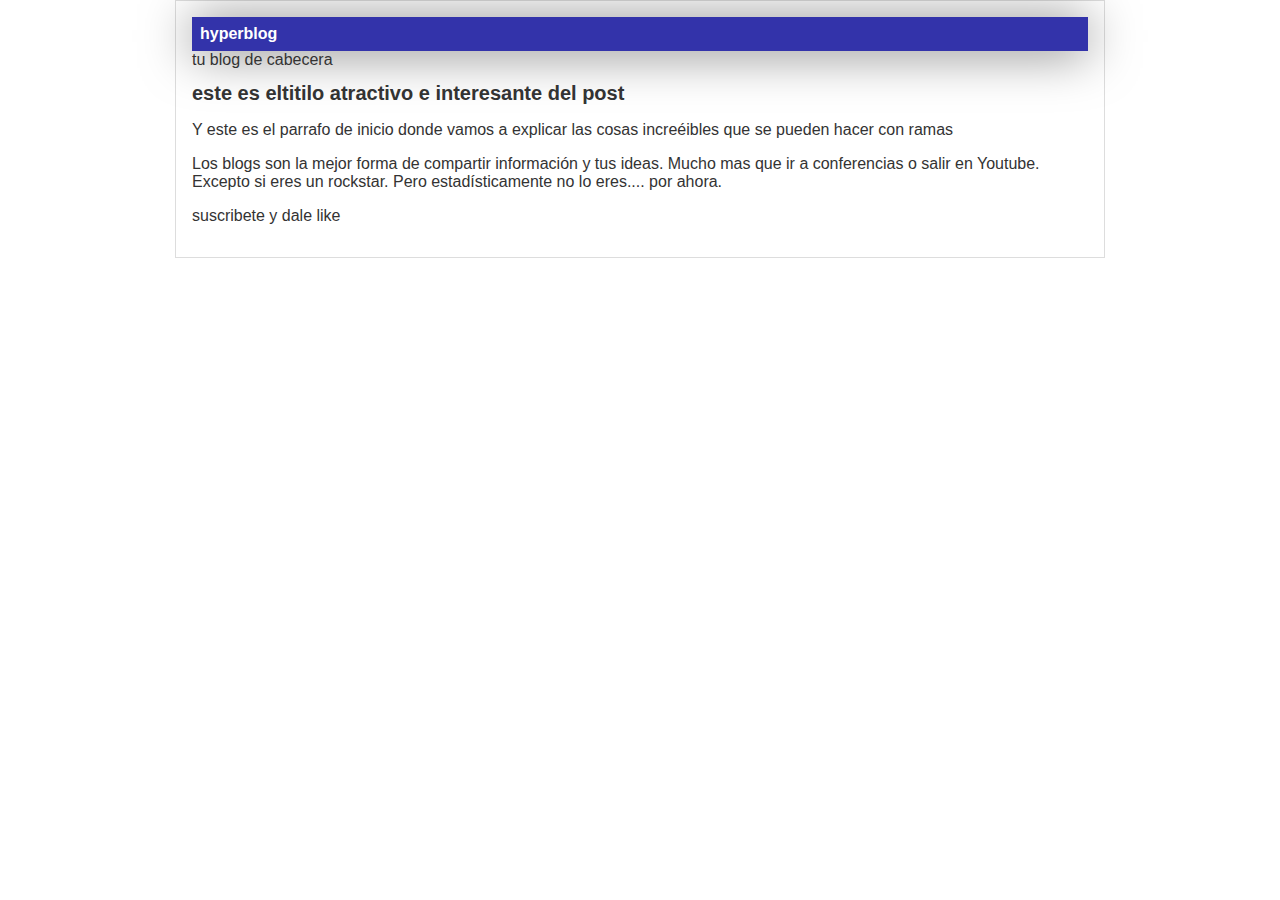
==== index.html @ b46fdb81 "solucion de conficto de las ramas" ====
<!DOCTYPE html>
<html lang="en">
<head>
    <meta charset="UTF-8">
    <meta name="viewport" content="width=device-width, initial-scale=1.0">
    <link rel="stylesheet" href="css/styles.css">
    <title>titulo del post</title>
</head>
<body>
    <div class="container">
        <div class="cabecera">hyperblog</div>
        <span id="tagline">tu blog de cabecera</span>
        <div class="post">
            <h1>este es eltitilo atractivo e interesante del post</h1>
            <p>Y este es el parrafo de inicio donde vamos a explicar las cosas increéibles que se pueden hacer con ramas</p>
            <p>Los blogs son la mejor forma de compartir información y tus ideas. Mucho mas que ir a conferencias o salir en Youtube. Excepto si eres un rockstar. Pero estadísticamente no lo eres.... por ahora.</p>
            <p>suscribete y dale like</p>
        </div>
    </div>
</body>
</html>
---- css/styles.css ----
body {
    color:#333;
    text-align: center;
    font-family: Arial, Helvetica, sans-serif;
    font-size: 16px;
    margin: 0;
    padding: 0;
}
.container {
    width: 70%;
    padding: 1em;
    text-align: left;
    border: 1px solid #DDD;
    margin: 0 auto;
}
.cabecera{
    background:#33a ;
    box-shadow: 0px 2px 50px 0px rgba(0, 0, 0, 0.5);
    color: white;
    font-weight: bold;
    margin: 0;
    padding: 0.5em;

}

.cabecera .tagline {
    padding: 0 0 0 1em;
    font-weight: normal;
    font-size: 0.8em;

}
.container h1 {
    font-size: 20px;
}
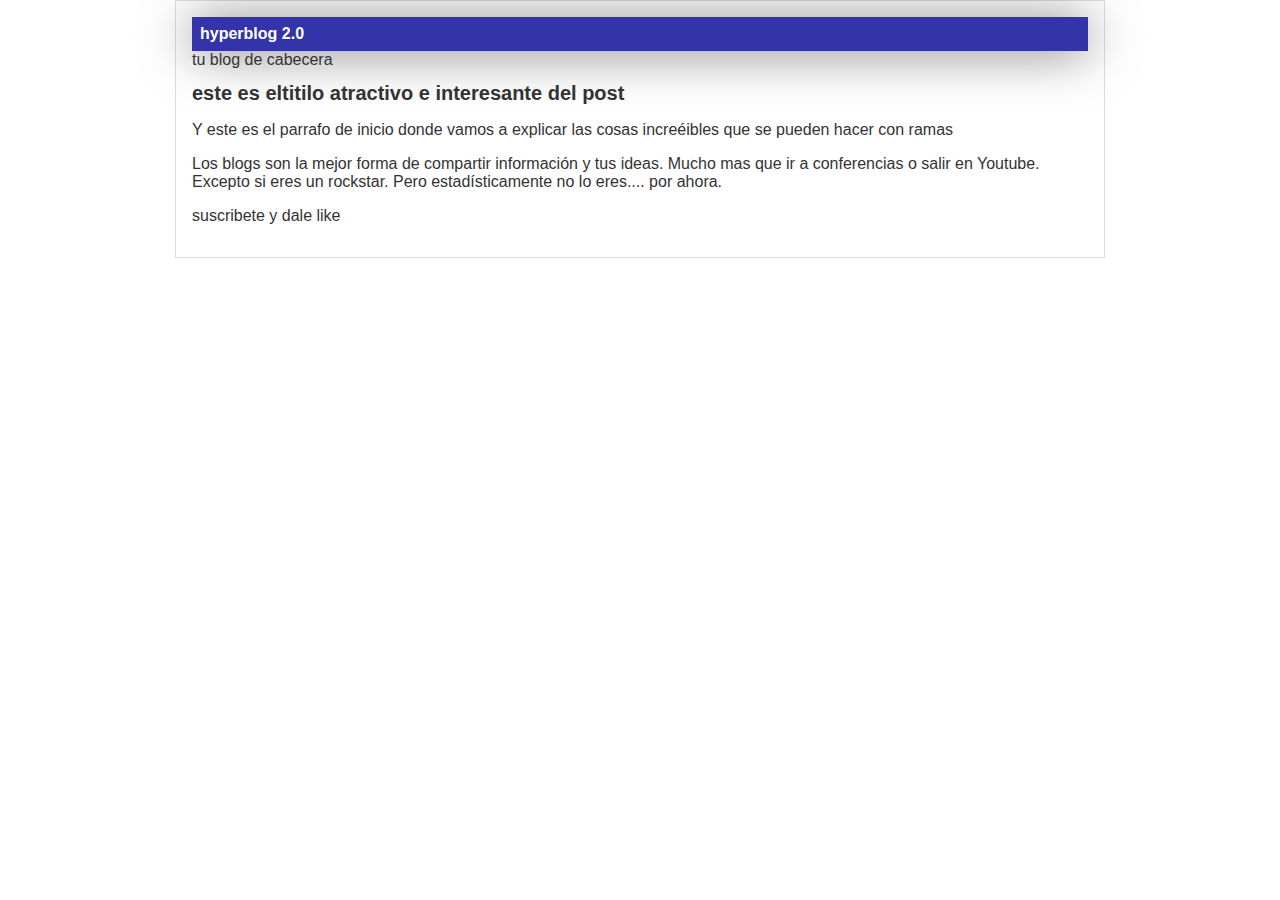
==== commit ff794a56: "una version del hyperblog" ====
--- a/index.html
+++ b/index.html
@@ -1,21 +1,21 @@
-<!DOCTYPE html>
-<html lang="en">
-<head>
-    <meta charset="UTF-8">
-    <meta name="viewport" content="width=device-width, initial-scale=1.0">
-    <link rel="stylesheet" href="css/styles.css">
-    <title>titulo del post</title>
-</head>
-<body>
-    <div class="container">
-        <div class="cabecera">hyperblog</div>
-        <span id="tagline">tu blog de cabecera</span>
-        <div class="post">
-            <h1>este es eltitilo atractivo e interesante del post</h1>
-            <p>Y este es el parrafo de inicio donde vamos a explicar las cosas increéibles que se pueden hacer con ramas</p>
-            <p>Los blogs son la mejor forma de compartir información y tus ideas. Mucho mas que ir a conferencias o salir en Youtube. Excepto si eres un rockstar. Pero estadísticamente no lo eres.... por ahora.</p>
-            <p>suscribete y dale like</p>
-        </div>
-    </div>
-</body>
+<!DOCTYPE html>
+<html lang="en">
+<head>
+    <meta charset="UTF-8">
+    <meta name="viewport" content="width=device-width, initial-scale=1.0">
+    <link rel="stylesheet" href="css/styles.css">
+    <title>titulo del post</title>
+</head>
+<body>
+    <div class="container">
+        <div class="cabecera">hyperblog 2.0</div>
+        <span id="tagline">tu blog de cabecera</span>
+        <div class="post">
+            <h1>este es eltitilo atractivo e interesante del post</h1>
+            <p>Y este es el parrafo de inicio donde vamos a explicar las cosas increéibles que se pueden hacer con ramas</p>
+            <p>Los blogs son la mejor forma de compartir información y tus ideas. Mucho mas que ir a conferencias o salir en Youtube. Excepto si eres un rockstar. Pero estadísticamente no lo eres.... por ahora.</p>
+            <p>suscribete y dale like</p>
+        </div>
+    </div>
+</body>
 </html>--- a/css/styles.css
+++ b/css/styles.css
@@ -1,34 +1,34 @@
-body {
-    color:#333;
-    text-align: center;
-    font-family: Arial, Helvetica, sans-serif;
-    font-size: 16px;
-    margin: 0;
-    padding: 0;
-}
-.container {
-    width: 70%;
-    padding: 1em;
-    text-align: left;
-    border: 1px solid #DDD;
-    margin: 0 auto;
-}
-.cabecera{
-    background:#33a ;
-    box-shadow: 0px 2px 50px 0px rgba(0, 0, 0, 0.5);
-    color: white;
-    font-weight: bold;
-    margin: 0;
-    padding: 0.5em;
-
-}
-
-.cabecera .tagline {
-    padding: 0 0 0 1em;
-    font-weight: normal;
-    font-size: 0.8em;
-
-}
-.container h1 {
-    font-size: 20px;
+body {
+    color:#333;
+    text-align: center;
+    font-family: Arial, Helvetica, sans-serif;
+    font-size: 16px;
+    margin: 0;
+    padding: 0;
+}
+.container {
+    width: 70%;
+    padding: 1em;
+    text-align: left;
+    border: 1px solid #DDD;
+    margin: 0 auto;
+}
+.cabecera{
+    background:#33a ;
+    box-shadow: 0px 2px 50px 0px rgba(0, 0, 0, 0.5);
+    color: white;
+    font-weight: bold;
+    margin: 0;
+    padding: 0.5em;
+
+}
+
+.cabecera .tagline {
+    padding: 0 0 0 1em;
+    font-weight: normal;
+    font-size: 0.8em;
+
+}
+.container h1 {
+    font-size: 20px;
 }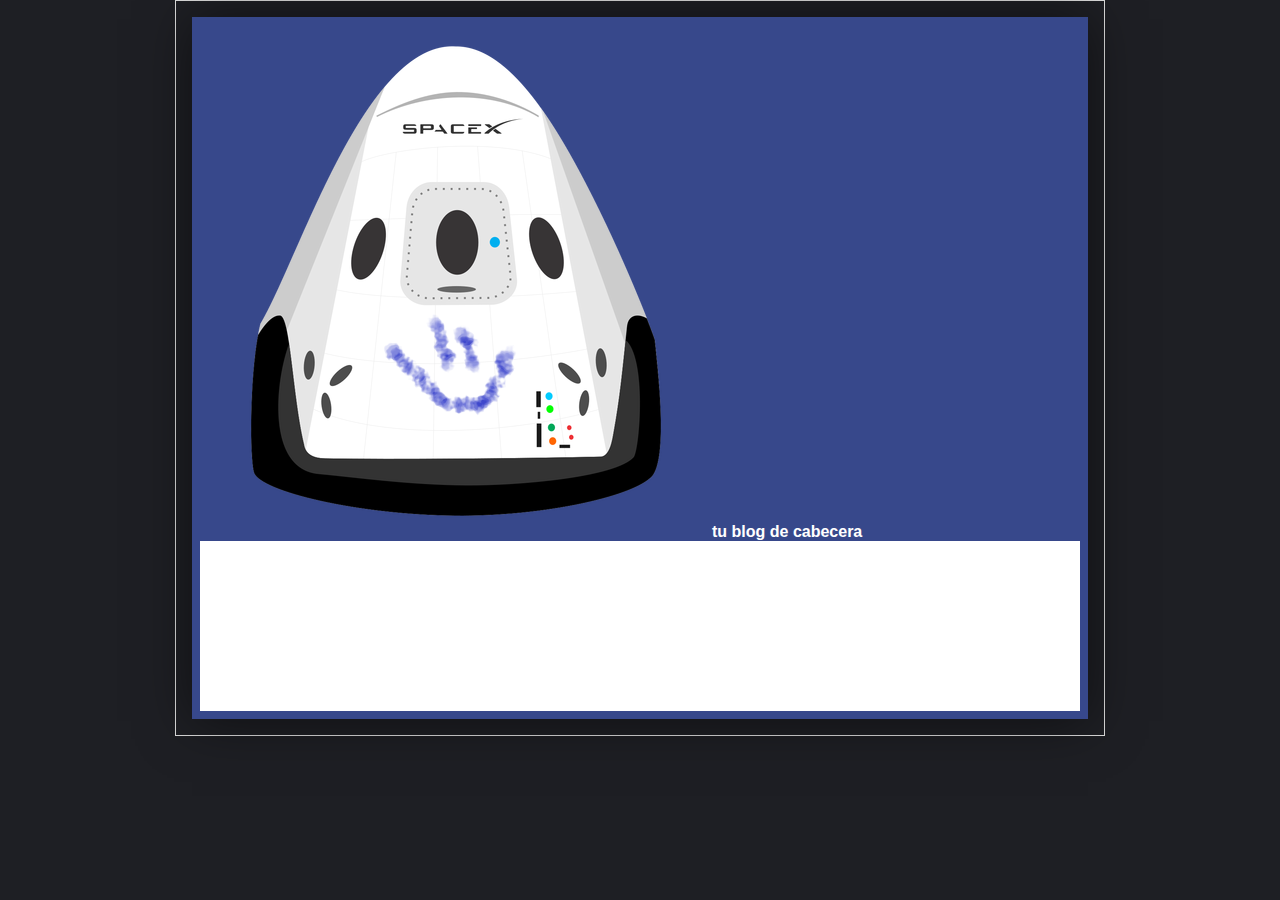
==== commit 3a00bc50: "color, fondo, mejora header" ====
--- a/index.html
+++ b/index.html
@@ -1,21 +1,22 @@
-<!DOCTYPE html>
-<html lang="en">
-<head>
-    <meta charset="UTF-8">
-    <meta name="viewport" content="width=device-width, initial-scale=1.0">
-    <link rel="stylesheet" href="css/styles.css">
-    <title>titulo del post</title>
-</head>
-<body>
-    <div class="container">
-        <div class="cabecera">hyperblog 2.0</div>
-        <span id="tagline">tu blog de cabecera</span>
-        <div class="post">
-            <h1>este es eltitilo atractivo e interesante del post</h1>
-            <p>Y este es el parrafo de inicio donde vamos a explicar las cosas increéibles que se pueden hacer con ramas</p>
-            <p>Los blogs son la mejor forma de compartir información y tus ideas. Mucho mas que ir a conferencias o salir en Youtube. Excepto si eres un rockstar. Pero estadísticamente no lo eres.... por ahora.</p>
-            <p>suscribete y dale like</p>
-        </div>
-    </div>
-</body>
+<!DOCTYPE html>
+<html lang="en">
+<head>
+    <meta charset="UTF-8">
+    <meta name="viewport" content="width=device-width, initial-scale=1.0">
+    <link rel="stylesheet" href="css/styles.css">
+    <title>titulo del post</title>
+</head>
+<body>
+    <div class="container">
+        <div class="cabecera">
+            <img  id="logo" src="./imagenes/dragon.png" alt=">
+            hyperblog</div>
+        <span id="tagline">tu blog de cabecera</span>
+        <div class="post">
+            <h1>este es eltitilo atractivo e interesante del post</h1>
+            <p>Y este es el parrafo de inicio donde vamos a explicar las cosas increéibles que se pueden hacer con ramas</p>
+            <p>Los blogs son la mejor forma de compartir información y tus ideas. Mucho mas que ir a conferencias o salir en Youtube. Excepto si eres un rockstar. Pero estadísticamente no lo eres.... por ahora.</p>
+        </div>
+    </div>
+</body>
 </html>--- a/css/styles.css
+++ b/css/styles.css
@@ -1,34 +1,41 @@
-body {
-    color:#333;
-    text-align: center;
-    font-family: Arial, Helvetica, sans-serif;
-    font-size: 16px;
-    margin: 0;
-    padding: 0;
-}
-.container {
-    width: 70%;
-    padding: 1em;
-    text-align: left;
-    border: 1px solid #DDD;
-    margin: 0 auto;
-}
-.cabecera{
-    background:#33a ;
-    box-shadow: 0px 2px 50px 0px rgba(0, 0, 0, 0.5);
-    color: white;
-    font-weight: bold;
-    margin: 0;
-    padding: 0.5em;
-
-}
-
-.cabecera .tagline {
-    padding: 0 0 0 1em;
-    font-weight: normal;
-    font-size: 0.8em;
-
-}
-.container h1 {
-    font-size: 20px;
-}+body {
+    background: #1e1f24;
+    color:#333;
+    text-align: center;
+    font-family: Arial, Helvetica, sans-serif;
+    font-size: 16px;
+    margin: 0;
+    padding: 0;
+}
+.container {
+    width: 70%;
+    padding: 1em;
+    text-align: left;
+    border: 1px solid #DDD;
+    margin: 0 auto;
+}
+.cabecera{
+    background:#37488b ;
+    box-shadow: 0px 2px 50px 0px rgba(0, 0, 0, 0.5);
+    color: white;
+    font-weight: bold;
+    margin: 0;
+    padding: 0.5em;
+}
+.cabecera .logo{
+    width: 20px;
+    vertical-align: middle;
+}
+.cabecera .tagline {
+    padding: 0 0 0 1em;
+    font-weight: normal;
+    font-size: 0.8em;
+
+}
+.container h1 {
+    font-size: 20px;
+}
+.post{
+    background: white;
+    padding: 1em;
+}
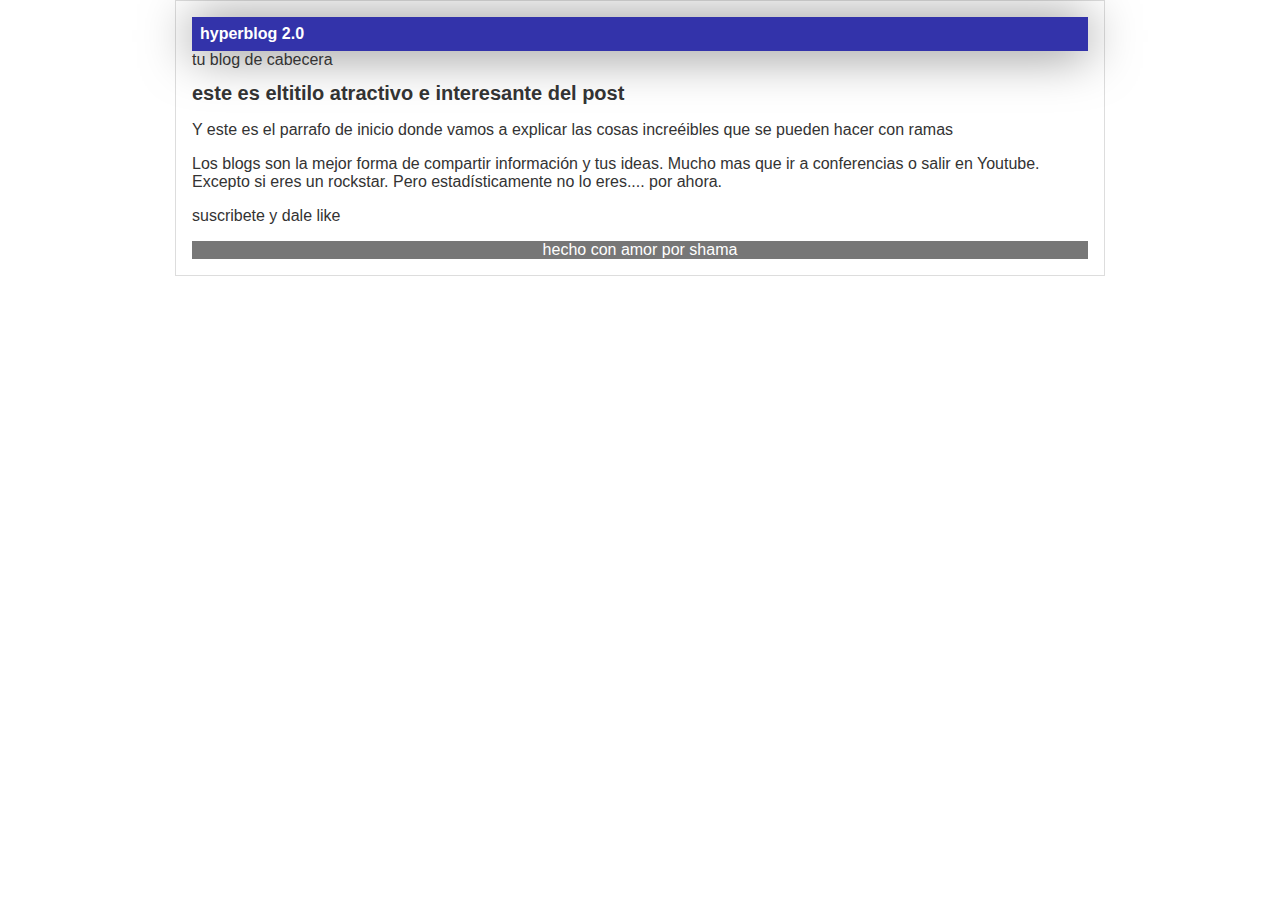
==== commit 45f85098: "creacion del footer" ====
--- a/index.html
+++ b/index.html
@@ -1,22 +1,24 @@
-<!DOCTYPE html>
-<html lang="en">
-<head>
-    <meta charset="UTF-8">
-    <meta name="viewport" content="width=device-width, initial-scale=1.0">
-    <link rel="stylesheet" href="css/styles.css">
-    <title>titulo del post</title>
-</head>
-<body>
-    <div class="container">
-        <div class="cabecera">
-            <img  id="logo" src="./imagenes/dragon.png" alt=">
-            hyperblog</div>
-        <span id="tagline">tu blog de cabecera</span>
-        <div class="post">
-            <h1>este es eltitilo atractivo e interesante del post</h1>
-            <p>Y este es el parrafo de inicio donde vamos a explicar las cosas increéibles que se pueden hacer con ramas</p>
-            <p>Los blogs son la mejor forma de compartir información y tus ideas. Mucho mas que ir a conferencias o salir en Youtube. Excepto si eres un rockstar. Pero estadísticamente no lo eres.... por ahora.</p>
-        </div>
-    </div>
-</body>
+<!DOCTYPE html>
+<html lang="en">
+<head>
+    <meta charset="UTF-8">
+    <meta name="viewport" content="width=device-width, initial-scale=1.0">
+    <link rel="stylesheet" href="css/styles.css">
+    <title>titulo del post</title>
+</head>
+<body>
+    <div class="container">
+        <div class="cabecera">hyperblog 2.0</div>
+        <span id="tagline">tu blog de cabecera</span>
+        <div class="post">
+            <h1>este es eltitilo atractivo e interesante del post</h1>
+            <p>Y este es el parrafo de inicio donde vamos a explicar las cosas increéibles que se pueden hacer con ramas</p>
+            <p>Los blogs son la mejor forma de compartir información y tus ideas. Mucho mas que ir a conferencias o salir en Youtube. Excepto si eres un rockstar. Pero estadísticamente no lo eres.... por ahora.</p>
+            <p>suscribete y dale like</p>
+        </div>
+        <div class="footer">
+            hecho con amor por shama
+        </div>
+    </div>
+</body>
 </html>--- a/css/styles.css
+++ b/css/styles.css
@@ -1,41 +1,39 @@
-body {
-    background: #1e1f24;
-    color:#333;
-    text-align: center;
-    font-family: Arial, Helvetica, sans-serif;
-    font-size: 16px;
-    margin: 0;
-    padding: 0;
-}
-.container {
-    width: 70%;
-    padding: 1em;
-    text-align: left;
-    border: 1px solid #DDD;
-    margin: 0 auto;
-}
-.cabecera{
-    background:#37488b ;
-    box-shadow: 0px 2px 50px 0px rgba(0, 0, 0, 0.5);
-    color: white;
-    font-weight: bold;
-    margin: 0;
-    padding: 0.5em;
-}
-.cabecera .logo{
-    width: 20px;
-    vertical-align: middle;
-}
-.cabecera .tagline {
-    padding: 0 0 0 1em;
-    font-weight: normal;
-    font-size: 0.8em;
-
-}
-.container h1 {
-    font-size: 20px;
-}
-.post{
-    background: white;
-    padding: 1em;
-}
+body {
+    color:#333;
+    text-align: center;
+    font-family: Arial, Helvetica, sans-serif;
+    font-size: 16px;
+    margin: 0;
+    padding: 0;
+}
+.container {
+    width: 70%;
+    padding: 1em;
+    text-align: left;
+    border: 1px solid #DDD;
+    margin: 0 auto;
+}
+.cabecera{
+    background:#33a ;
+    box-shadow: 0px 2px 50px 0px rgba(0, 0, 0, 0.5);
+    color: white;
+    font-weight: bold;
+    margin: 0;
+    padding: 0.5em;
+
+}
+
+.cabecera .tagline {
+    padding: 0 0 0 1em;
+    font-weight: normal;
+    font-size: 0.8em;
+
+}
+.container h1 {
+    font-size: 20px;
+}
+.footer{
+    background: #777777;
+    color: white;
+    text-align: center;
+}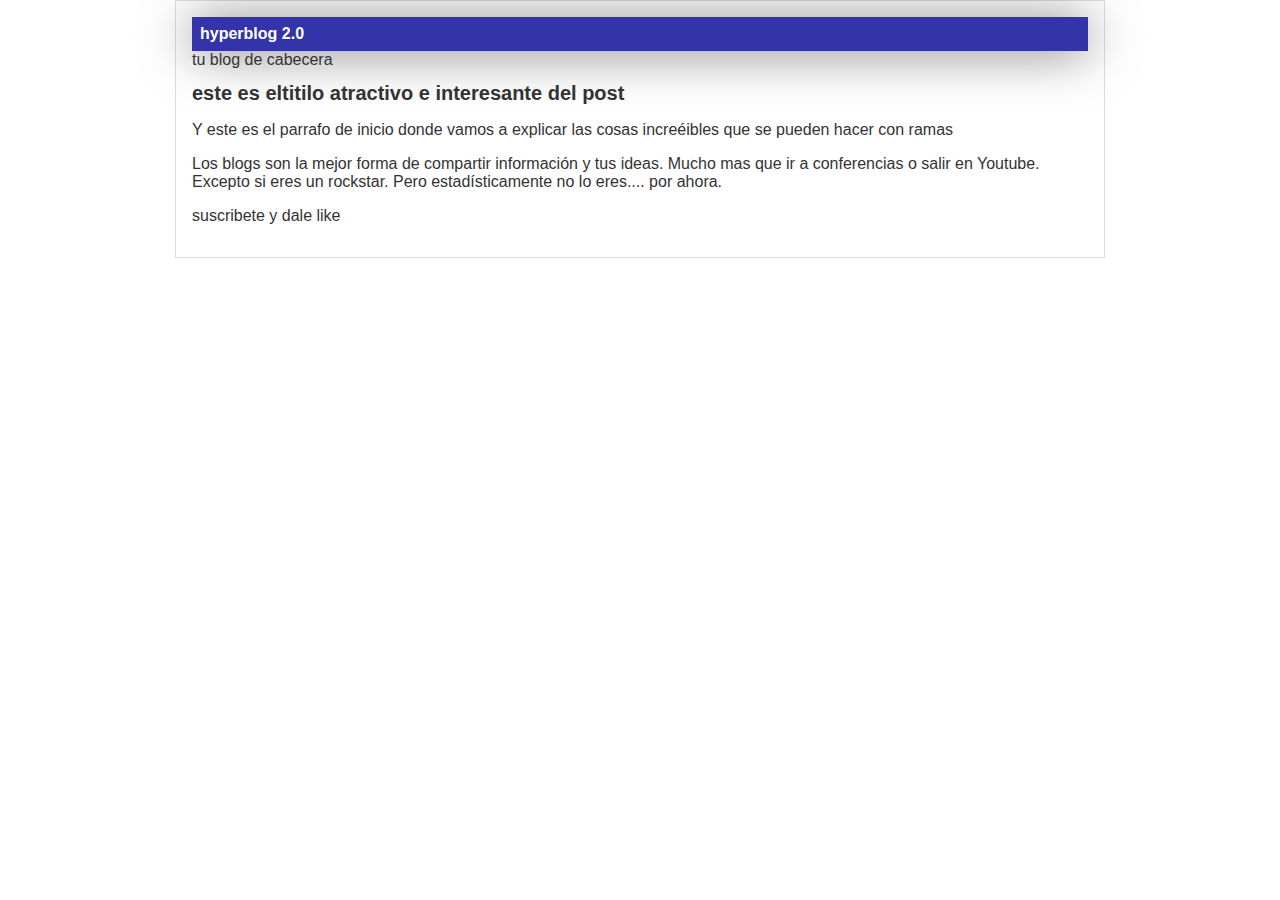
==== commit 3649d2ad: "volvi a reiniciar" ====
--- a/index.html
+++ b/index.html
@@ -1,24 +1,21 @@
-<!DOCTYPE html>
-<html lang="en">
-<head>
-    <meta charset="UTF-8">
-    <meta name="viewport" content="width=device-width, initial-scale=1.0">
-    <link rel="stylesheet" href="css/styles.css">
-    <title>titulo del post</title>
-</head>
-<body>
-    <div class="container">
-        <div class="cabecera">hyperblog 2.0</div>
-        <span id="tagline">tu blog de cabecera</span>
-        <div class="post">
-            <h1>este es eltitilo atractivo e interesante del post</h1>
-            <p>Y este es el parrafo de inicio donde vamos a explicar las cosas increéibles que se pueden hacer con ramas</p>
-            <p>Los blogs son la mejor forma de compartir información y tus ideas. Mucho mas que ir a conferencias o salir en Youtube. Excepto si eres un rockstar. Pero estadísticamente no lo eres.... por ahora.</p>
-            <p>suscribete y dale like</p>
-        </div>
-        <div class="footer">
-            hecho con amor por shama
-        </div>
-    </div>
-</body>
+<!DOCTYPE html>
+<html lang="en">
+<head>
+    <meta charset="UTF-8">
+    <meta name="viewport" content="width=device-width, initial-scale=1.0">
+    <link rel="stylesheet" href="css/styles.css">
+    <title>titulo del post</title>
+</head>
+<body>
+    <div class="container">
+        <div class="cabecera">hyperblog 2.0</div>
+        <span id="tagline">tu blog de cabecera</span>
+        <div class="post">
+            <h1>este es eltitilo atractivo e interesante del post</h1>
+            <p>Y este es el parrafo de inicio donde vamos a explicar las cosas increéibles que se pueden hacer con ramas</p>
+            <p>Los blogs son la mejor forma de compartir información y tus ideas. Mucho mas que ir a conferencias o salir en Youtube. Excepto si eres un rockstar. Pero estadísticamente no lo eres.... por ahora.</p>
+            <p>suscribete y dale like</p>
+        </div>
+    </div>
+</body>
 </html>--- a/css/styles.css
+++ b/css/styles.css
@@ -36,4 +36,5 @@
     background: #777777;
     color: white;
     text-align: center;
+    padding: 0.5em;
 }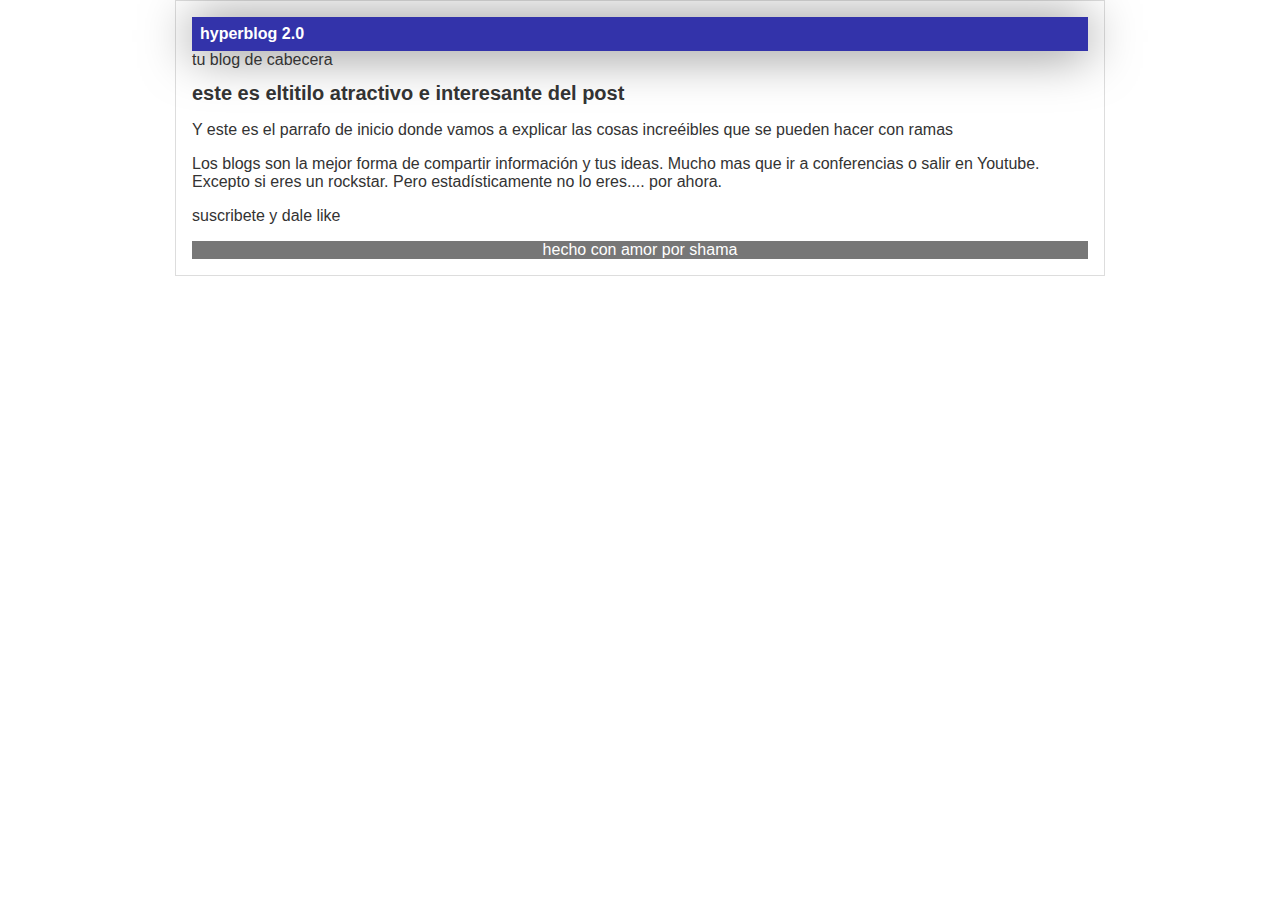
==== commit 58fb9ffa: "cambio realizado el dia de ayer" ====
--- a/index.html
+++ b/index.html
@@ -16,6 +16,9 @@
             <p>Los blogs son la mejor forma de compartir información y tus ideas. Mucho mas que ir a conferencias o salir en Youtube. Excepto si eres un rockstar. Pero estadísticamente no lo eres.... por ahora.</p>
             <p>suscribete y dale like</p>
         </div>
+        <div class="footer">
+            hecho con amor por shama
+        </div>
     </div>
 </body>
 </html>--- a/css/styles.css
+++ b/css/styles.css
@@ -36,5 +36,4 @@
     background: #777777;
     color: white;
     text-align: center;
-    padding: 0.5em;
 }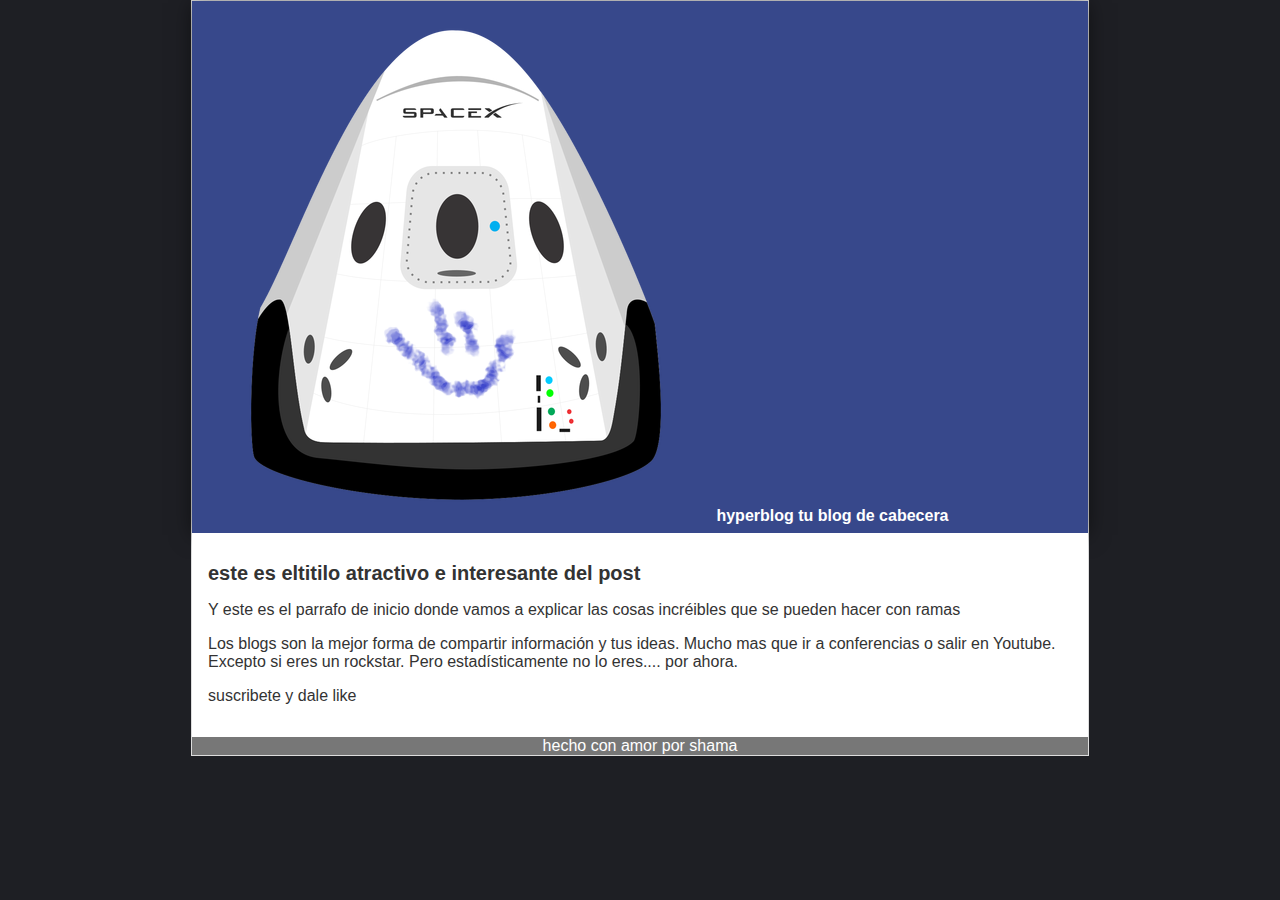
==== commit dfb3c6cd: "mejorar el repositorio" ====
--- a/index.html
+++ b/index.html
@@ -4,15 +4,18 @@
     <meta charset="UTF-8">
     <meta name="viewport" content="width=device-width, initial-scale=1.0">
     <link rel="stylesheet" href="css/styles.css">
-    <title>titulo del post</title>
+    <title>Bienvenidos a hyperblog 2.0</title>
 </head>
 <body>
     <div class="container">
-        <div class="cabecera">hyperblog 2.0</div>
-        <span id="tagline">tu blog de cabecera</span>
+        <div class="cabecera">
+            <img src="./imagenes/dragon.png" alt="dragon">
+            hyperblog 
+            <span id="tagline">tu blog de cabecera</span>
+        </div>
         <div class="post">
             <h1>este es eltitilo atractivo e interesante del post</h1>
-            <p>Y este es el parrafo de inicio donde vamos a explicar las cosas increéibles que se pueden hacer con ramas</p>
+            <p>Y este es el parrafo de inicio donde vamos a explicar las cosas incréibles que se pueden hacer con ramas</p>
             <p>Los blogs son la mejor forma de compartir información y tus ideas. Mucho mas que ir a conferencias o salir en Youtube. Excepto si eres un rockstar. Pero estadísticamente no lo eres.... por ahora.</p>
             <p>suscribete y dale like</p>
         </div>
--- a/css/styles.css
+++ b/css/styles.css
@@ -1,4 +1,5 @@
 body {
+    background: #1e1f24;
     color:#333;
     text-align: center;
     font-family: Arial, Helvetica, sans-serif;
@@ -8,21 +9,23 @@
 }
 .container {
     width: 70%;
-    padding: 1em;
+    padding: 0;
     text-align: left;
     border: 1px solid #DDD;
     margin: 0 auto;
 }
 .cabecera{
-    background:#33a ;
-    box-shadow: 0px 2px 50px 0px rgba(0, 0, 0, 0.5);
+    background:#37488b ;
+    box-shadow: 0px 2px 20px 0px rgba(0, 0, 0, 0.5);
     color: white;
     font-weight: bold;
     margin: 0;
     padding: 0.5em;
-
 }
-
+.cabecera .logo{
+    width:20px;
+    vertical-align: middle;
+}
 .cabecera .tagline {
     padding: 0 0 0 1em;
     font-weight: normal;
@@ -32,6 +35,10 @@
 .container h1 {
     font-size: 20px;
 }
+.post{
+    background: white;
+    padding: 1em;
+}
 .footer{
     background: #777777;
     color: white;
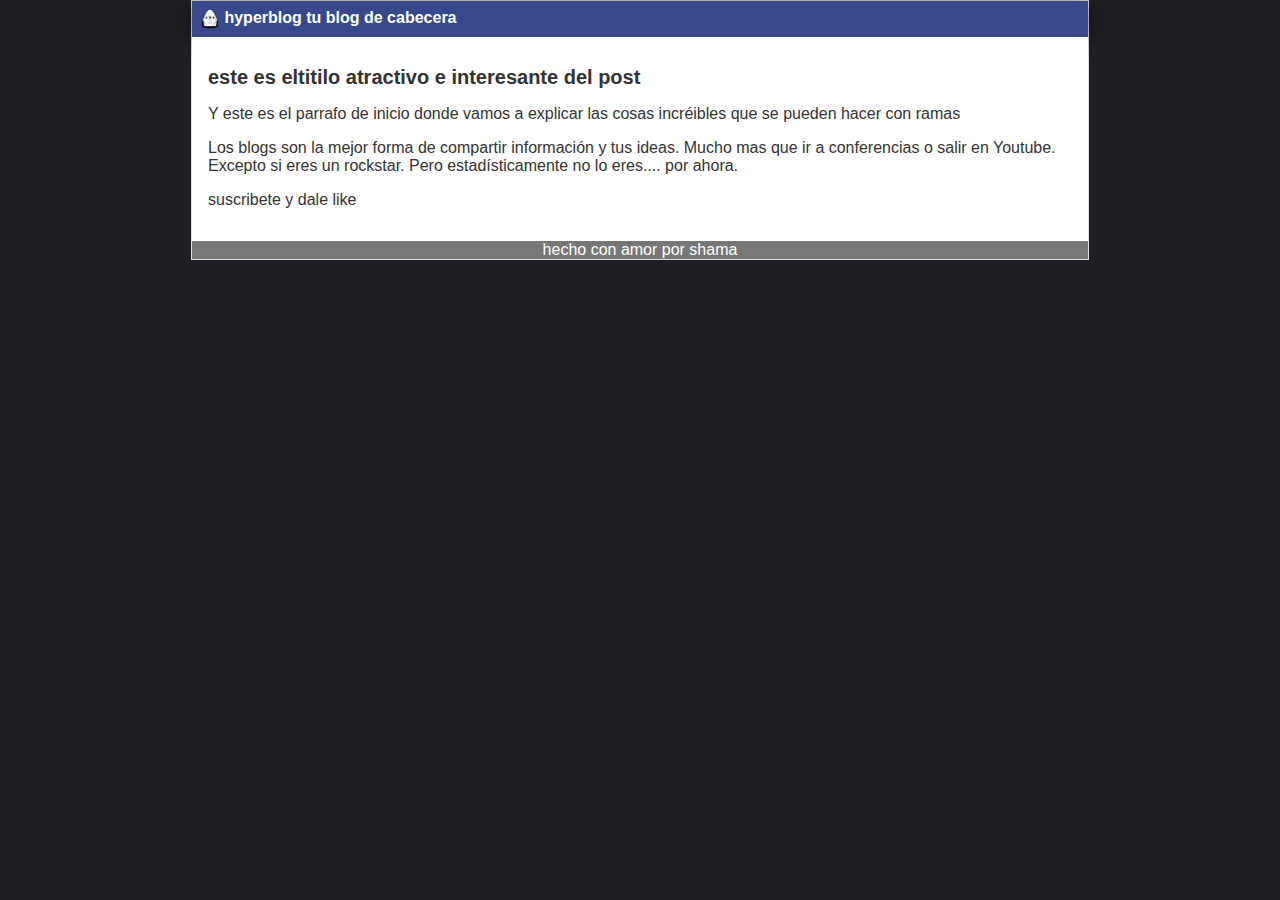
==== commit 46ff89e7: "mejore lo faltante" ====
--- a/index.html
+++ b/index.html
@@ -9,7 +9,7 @@
 <body>
     <div class="container">
         <div class="cabecera">
-            <img src="./imagenes/dragon.png" alt="dragon">
+            <img class="logo" src="./imagenes/dragon.png" alt="dragon">
             hyperblog 
             <span id="tagline">tu blog de cabecera</span>
         </div>
--- a/css/styles.css
+++ b/css/styles.css
@@ -23,7 +23,7 @@
     padding: 0.5em;
 }
 .cabecera .logo{
-    width:20px;
+    width: 20px;
     vertical-align: middle;
 }
 .cabecera .tagline {
